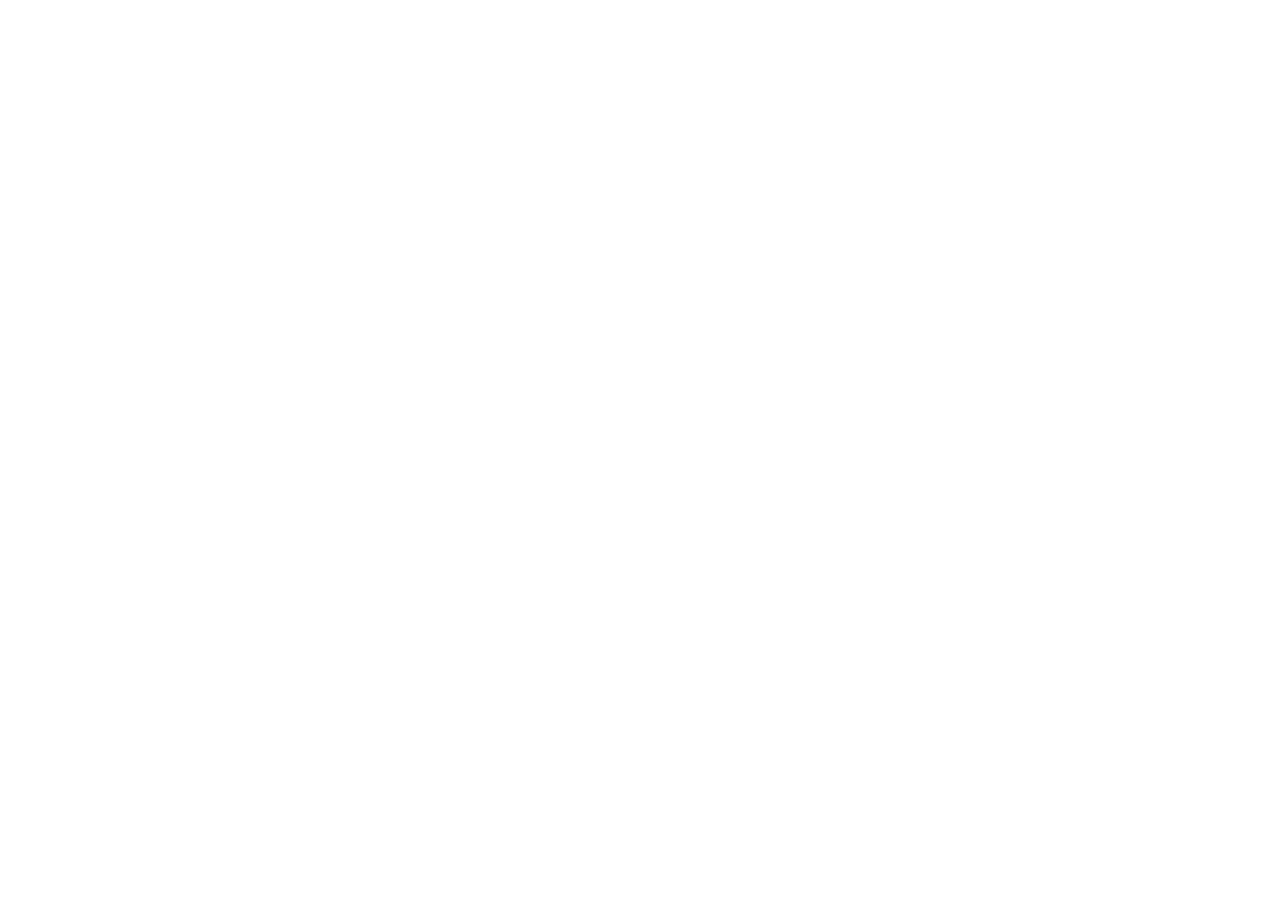
==== link1-page.html @ e0aabf76 "04/10" ====
<!DOCTYPE html>
<html lang="en">
<head>
    <meta charset="UTF-8">
    <meta name="viewport" content="width=device-width, initial-scale=1.0">
    <title>Document</title>
</head>
<body>
    
</body>
</html>
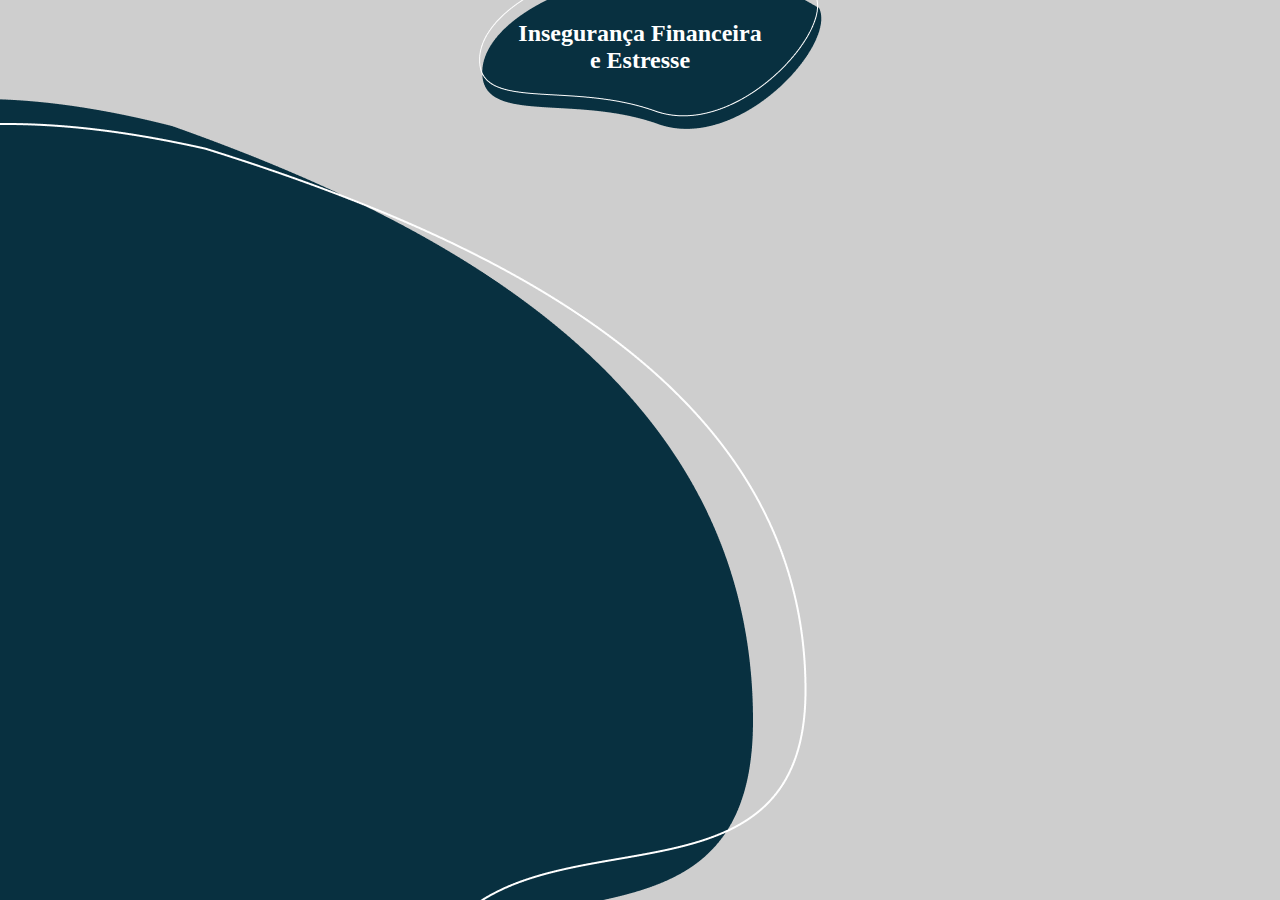
==== commit 17bac91e: "sextouuuu" ====
--- a/link1-page.html
+++ b/link1-page.html
@@ -4,8 +4,9 @@
     <meta charset="UTF-8">
     <meta name="viewport" content="width=device-width, initial-scale=1.0">
     <title>Document</title>
+    <link rel="stylesheet" href="link-page.css">
 </head>
 <body>
-    
+    <h1>Insegurança Financeira <br>e Estresse</h1>
 </body>
 </html>--- a/link-page.css
+++ b/link-page.css
@@ -0,0 +1,19 @@
+*{
+    padding: 0;
+    margin: 0;
+}
+
+body{
+    background-color: #CECECE;
+    background-image: url(img/Group\ 5.png);
+    background-repeat: no-repeat;
+    background-position-x: -70px;
+
+}
+
+h1{
+    color: white;
+    padding: 20px;
+    font-size: 24px;
+    text-align: center;
+}